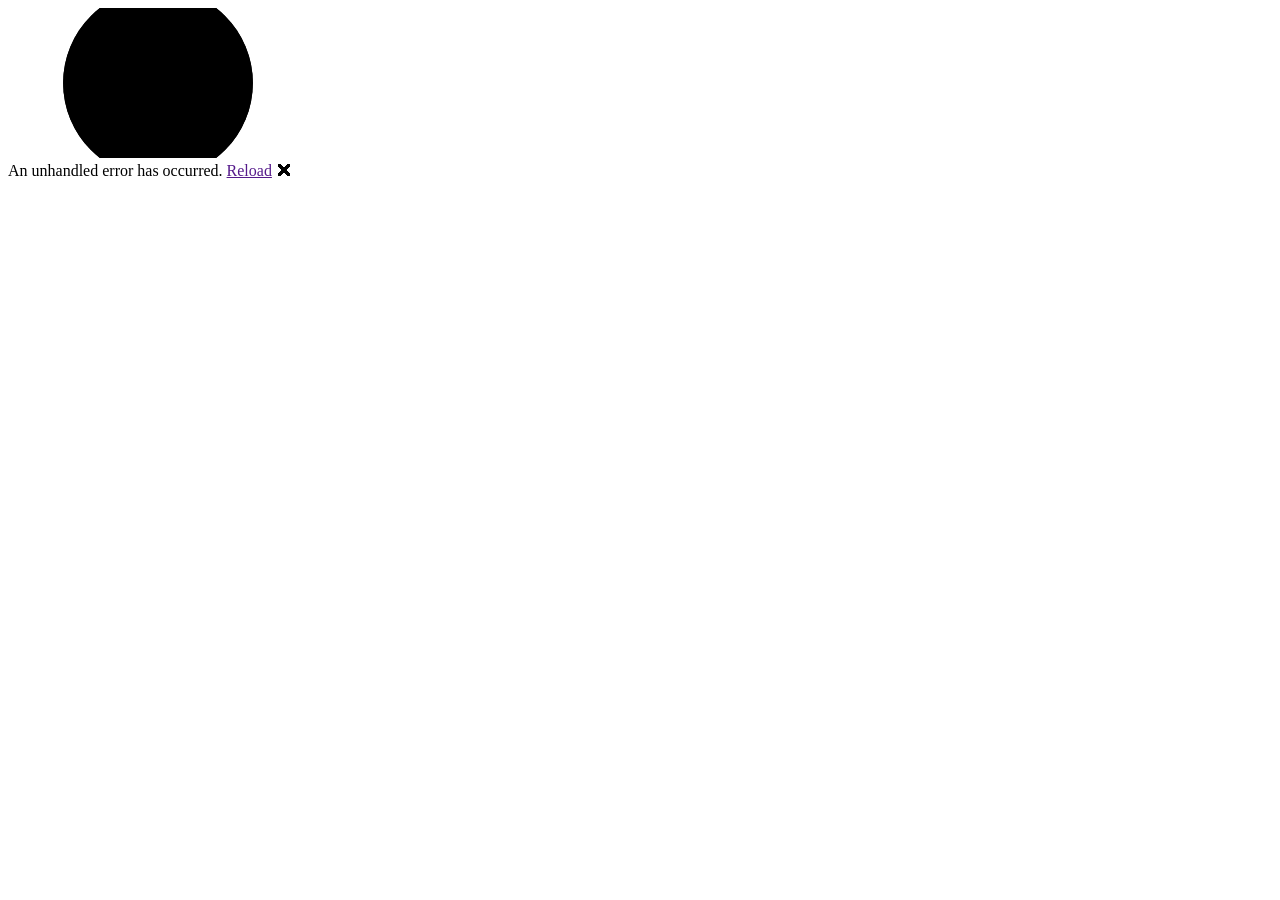
==== src/Portfolio.Client/wwwroot/index.html @ 2764f1bd "Add social preview, robots.txt, sitemap and LinkedIn link Open Graph and Twitter card tags, plus a 1" ====
<!DOCTYPE html>
<html lang="en">

<head>
    <meta charset="utf-8" />
    <meta name="viewport" content="width=device-width, initial-scale=1.0" />
    <title>Oliwer Karlsson — Fullstack Developer</title>
    <meta name="description" content="Fullstack developer in Gothenburg working in C#, JavaScript and Java. Projects, and the reasoning behind them." />
    <base href="/" />

    <!--
        Social preview. Blazor renders client-side, so a scraper only ever sees this
        file — there is one card for the whole site, not one per route. og:image must
        be an absolute URL; relative paths are ignored by every major scraper.
    -->
    <meta property="og:type" content="website" />
    <meta property="og:site_name" content="Oliwer Karlsson" />
    <meta property="og:title" content="Oliwer Karlsson — Fullstack Developer" />
    <meta property="og:description" content="Fullstack developer in Gothenburg working in C#, JavaScript and Java. Projects, and the reasoning behind them." />
    <meta property="og:url" content="https://ambitious-coast-0312a8e0f.7.azurestaticapps.net/" />
    <meta property="og:image" content="https://ambitious-coast-0312a8e0f.7.azurestaticapps.net/img/og-image.png" />
    <meta property="og:image:width" content="1200" />
    <meta property="og:image:height" content="630" />
    <meta property="og:image:alt" content="Oliwer Karlsson — Fullstack Developer, Gothenburg" />
    <meta name="twitter:card" content="summary_large_image" />
    <meta name="twitter:title" content="Oliwer Karlsson — Fullstack Developer" />
    <meta name="twitter:description" content="Fullstack developer in Gothenburg working in C#, JavaScript and Java." />
    <meta name="twitter:image" content="https://ambitious-coast-0312a8e0f.7.azurestaticapps.net/img/og-image.png" />
    <link rel="stylesheet" href="css/app.css" />
    <link rel="icon" type="image/svg+xml" href="favicon.svg" />
    <link href="Portfolio.Client.styles.css" rel="stylesheet" />
</head>

<body>
    <div id="app">
        <svg class="loading-progress">
            <circle r="40%" cx="50%" cy="50%" />
            <circle r="40%" cx="50%" cy="50%" />
        </svg>
        <div class="loading-progress-text"></div>
    </div>

    <div id="blazor-error-ui">
        An unhandled error has occurred.
        <a href="" class="reload">Reload</a>
        <a class="dismiss">🗙</a>
    </div>
    <script src="_framework/blazor.webassembly.js"></script>
</body>

</html>
---- src/Portfolio.Client/wwwroot/css/app.css ----
/* ==========================================================================
   Design tokens — Microsoft palette
   The four logo squares are used as accents to signal the tech stack; the
   Fluent "communication blue" carries interactive elements.
   ========================================================================== */

:root {
    /* Microsoft logo squares */
    --ms-red: #F25022;
    --ms-green: #7FBA00;
    --ms-blue: #00A4EF;
    --ms-yellow: #FFB900;

    /* Translucent versions for background washes. Defined here so no colour
       literal exists outside :root. */
    --ms-red-wash: rgba(242, 80, 34, .13);
    --ms-green-wash: rgba(127, 186, 0, .15);
    --ms-blue-wash: rgba(0, 164, 239, .13);
    --ms-yellow-wash: rgba(255, 185, 0, .16);

    /* Fluent communication blue — primary interactive colour */
    --primary: #0078D4;
    --primary-hover: #106EBE;
    --primary-active: #005A9E;
    --primary-subtle: #DEECF9;

    /* Fluent neutrals */
    --grey-190: #201F1E;
    --grey-160: #323130;
    --grey-130: #605E5C;
    --grey-90: #8A8886;
    --grey-60: #C8C6C4;
    --grey-30: #EDEBE9;
    --grey-20: #F3F2F1;
    --white: #FFFFFF;

    /* Semantic */
    --bg: var(--white);
    --bg-subtle: var(--grey-20);
    --surface: var(--white);
    --text: var(--grey-190);
    --text-muted: var(--grey-130);
    --border: var(--grey-30);

    --header-height: 4rem;
    --content-max: 68rem;

    --radius: 4px;
    --shadow-sm: 0 1px 2px rgba(0, 0, 0, .08), 0 2px 4px rgba(0, 0, 0, .04);
    --shadow-md: 0 2px 4px rgba(0, 0, 0, .10), 0 8px 16px rgba(0, 0, 0, .06);
}

@media (prefers-color-scheme: dark) {
    :root {
        --bg: #1B1A19;
        --bg-subtle: #252423;
        --surface: #252423;
        --text: #F3F2F1;
        --text-muted: #C8C6C4;
        --border: #3B3A39;
        --primary: #2899F5;
        --primary-hover: #4FADF7;
        --primary-subtle: #10334F;
    }
}

/* ==========================================================================
   Reset & base
   ========================================================================== */

*, *::before, *::after {
    box-sizing: border-box;
}

html {
    scroll-behavior: smooth;
    /* Anchor targets clear the sticky header instead of hiding under it. */
    scroll-padding-top: calc(var(--header-height) + 1rem);
}

body {
    margin: 0;
    font-family: 'Segoe UI', system-ui, -apple-system, 'Helvetica Neue', Arial, sans-serif;
    font-size: 1rem;
    line-height: 1.6;
    color: var(--text);
    background: var(--bg);
    -webkit-font-smoothing: antialiased;
}

h1, h2, h3, h4 {
    margin: 0 0 .5em;
    line-height: 1.25;
    font-weight: 600;
    letter-spacing: -.01em;
}

h1 { font-size: clamp(2rem, 5vw, 3rem); }
h2 { font-size: clamp(1.5rem, 3vw, 2rem); }
h3 { font-size: 1.25rem; }

p { margin: 0 0 1rem; }

a {
    color: var(--primary);
    text-decoration: none;
}

a:hover { color: var(--primary-hover); text-decoration: underline; }

/* Visible keyboard focus everywhere — never remove without a replacement. */
:focus-visible {
    outline: 2px solid var(--primary);
    outline-offset: 2px;
}

img { max-width: 100%; height: auto; }

code {
    font-family: 'Cascadia Code', Consolas, 'Courier New', monospace;
    font-size: .9em;
    background: var(--bg-subtle);
    padding: .15em .4em;
    border-radius: var(--radius);
}

/* ==========================================================================
   Shared building blocks
   ========================================================================== */

.container {
    width: 100%;
    max-width: var(--content-max);
    margin-inline: auto;
    padding-inline: 1.5rem;
}

/* The four Microsoft squares, used as a brand mark and section marker. */
.ms-squares {
    display: grid;
    grid-template-columns: repeat(2, 1fr);
    gap: 2px;
    width: 1.5rem;
    height: 1.5rem;
    flex: none;
}

.ms-squares span { display: block; border-radius: 1px; }
.ms-squares span:nth-child(1) { background: var(--ms-red); }
.ms-squares span:nth-child(2) { background: var(--ms-green); }
.ms-squares span:nth-child(3) { background: var(--ms-blue); }
.ms-squares span:nth-child(4) { background: var(--ms-yellow); }

/* Four-colour rule used to separate major regions. */
.ms-rule {
    height: 3px;
    border: 0;
    margin: 0;
    background: linear-gradient(to right,
        var(--ms-red) 0 25%,
        var(--ms-green) 25% 50%,
        var(--ms-blue) 50% 75%,
        var(--ms-yellow) 75% 100%);
}

.btn {
    display: inline-flex;
    align-items: center;
    gap: .5rem;
    padding: .625rem 1.25rem;
    border: 1px solid transparent;
    border-radius: var(--radius);
    font: inherit;
    font-weight: 600;
    cursor: pointer;
    transition: background-color .15s ease, border-color .15s ease;
}

.btn-primary {
    background: var(--primary);
    color: var(--white);
}

.btn-primary:hover { background: var(--primary-hover); color: var(--white); text-decoration: none; }
.btn-primary:active { background: var(--primary-active); }

.btn-secondary {
    background: transparent;
    color: var(--text);
    border-color: var(--grey-90);
}

.btn-secondary:hover { background: var(--bg-subtle); text-decoration: none; }

/* Tech stack pill. Accent colour is set per-item so the stack reads as the
   Microsoft palette rather than a single flat colour. */
.tech-pill {
    display: inline-flex;
    align-items: center;
    gap: .5rem;
    padding: .3rem .75rem;
    background: var(--surface);
    border: 1px solid var(--border);
    border-radius: 999px;
    font-size: .875rem;
    color: var(--text-muted);
    white-space: nowrap;
}

.tech-pill::before {
    content: "";
    width: .5rem;
    height: .5rem;
    border-radius: 50%;
    background: var(--accent, var(--primary));
    flex: none;
}

/* Accent classes rather than inline style attributes — the CSP sets
   style-src 'self', which blocks style="" by design.
   One per project page; the four logo colours are the whole set. */
.accent-red { --accent: var(--ms-red); --accent-wash: var(--ms-red-wash); }
.accent-green { --accent: var(--ms-green); --accent-wash: var(--ms-green-wash); }
.accent-blue { --accent: var(--ms-blue); --accent-wash: var(--ms-blue-wash); }
.accent-yellow { --accent: var(--ms-yellow); --accent-wash: var(--ms-yellow-wash); }

.not-found {
    padding-block: clamp(3rem, 9vw, 6rem);
    max-width: 40rem;
}

.not-found-code {
    margin: 0;
    font-size: clamp(3.5rem, 12vw, 6rem);
    font-weight: 700;
    line-height: 1;
    letter-spacing: -.04em;
    color: var(--grey-60);
}

/* ==========================================================================
   Blazor framework UI
   ========================================================================== */

.valid.modified:not([type=checkbox]) { outline: 1px solid var(--ms-green); }
.invalid { outline: 1px solid var(--ms-red); }
.validation-message { color: var(--ms-red); font-size: .875rem; }

#blazor-error-ui {
    background: var(--ms-yellow);
    color: var(--grey-190);
    bottom: 0;
    box-shadow: 0 -1px 2px rgba(0, 0, 0, .2);
    display: none;
    left: 0;
    padding: .6rem 1.25rem .7rem 1.25rem;
    position: fixed;
    width: 100%;
    z-index: 1000;
}

#blazor-error-ui .dismiss {
    cursor: pointer;
    position: absolute;
    right: .75rem;
    top: .5rem;
}

.blazor-error-boundary {
    background: var(--ms-red);
    padding: 1rem;
    color: var(--white);
    border-radius: var(--radius);
}

.blazor-error-boundary::after { content: "An error has occurred."; }

/* Startup loading indicator, recoloured to the palette. */
.loading-progress {
    position: relative;
    display: block;
    width: 8rem;
    height: 8rem;
    margin: 20vh auto 1rem auto;
}

.loading-progress circle {
    fill: none;
    stroke: var(--grey-30);
    stroke-width: .5rem;
    transform-origin: 50% 50%;
    transform: rotate(-90deg);
}

.loading-progress circle:last-child {
    stroke: var(--primary);
    stroke-dasharray: calc(3.141 * var(--blazor-load-percentage, 0%) * 0.8), 500%;
    transition: stroke-dasharray .05s ease-in-out;
}

.loading-progress-text {
    position: absolute;
    text-align: center;
    font-weight: 600;
    color: var(--text-muted);
    inset: calc(20vh + 3.25rem) 0 auto 0;
}

.loading-progress-text:after { content: var(--blazor-load-percentage-text, "Loading"); }

@media (prefers-reduced-motion: reduce) {
    html { scroll-behavior: auto; }
    *, *::before, *::after { transition-duration: .01ms !important; animation-duration: .01ms !important; }
}
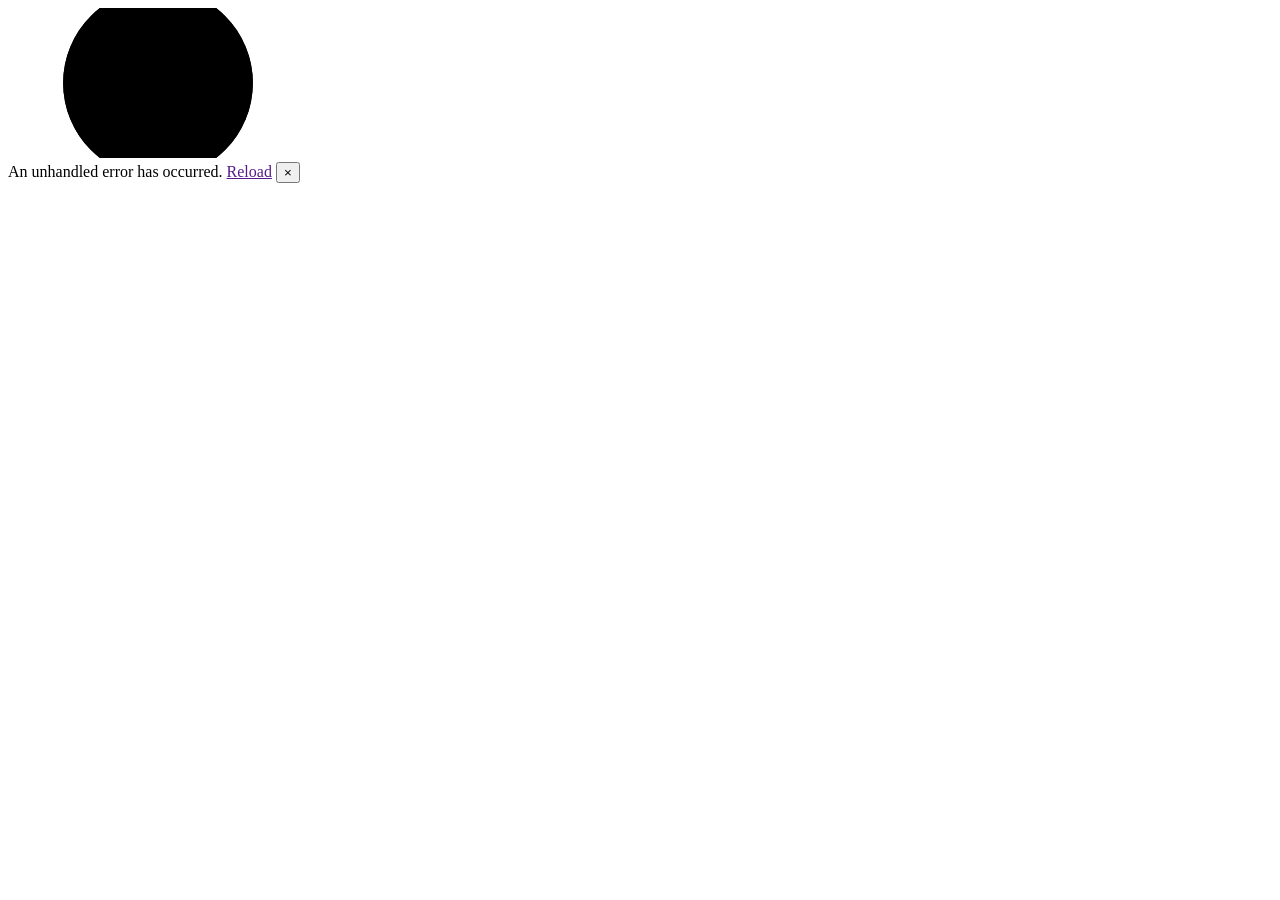
==== commit e426f290: "Fix link names on cards and badges, close the menu on Escape, and make the error bar dismissable by " ====
--- a/src/Portfolio.Client/wwwroot/index.html
+++ b/src/Portfolio.Client/wwwroot/index.html
@@ -5,7 +5,7 @@
     <meta charset="utf-8" />
     <meta name="viewport" content="width=device-width, initial-scale=1.0" />
     <title>Oliwer Karlsson — Fullstack Developer</title>
-    <meta name="description" content="Fullstack developer in Gothenburg working in C#, JavaScript and Java. Projects, and the reasoning behind them." />
+    <meta name="description" content="Each project written up with the reasoning behind it — what I built and why it's built that way. C#, JavaScript, Java and TypeScript." />
     <base href="/" />
 
     <!--
@@ -16,7 +16,7 @@
     <meta property="og:type" content="website" />
     <meta property="og:site_name" content="Oliwer Karlsson" />
     <meta property="og:title" content="Oliwer Karlsson — Fullstack Developer" />
-    <meta property="og:description" content="Fullstack developer in Gothenburg working in C#, JavaScript and Java. Projects, and the reasoning behind them." />
+    <meta property="og:description" content="Each project written up with the reasoning behind it — what I built and why it's built that way. C#, JavaScript, Java and TypeScript." />
     <meta property="og:url" content="https://ambitious-coast-0312a8e0f.7.azurestaticapps.net/" />
     <meta property="og:image" content="https://ambitious-coast-0312a8e0f.7.azurestaticapps.net/img/og-image.png" />
     <meta property="og:image:width" content="1200" />
@@ -43,7 +43,9 @@
     <div id="blazor-error-ui">
         An unhandled error has occurred.
         <a href="" class="reload">Reload</a>
-        <a class="dismiss">🗙</a>
+        <!-- A button, not an <a> without href, so it can be reached by keyboard. Blazor
+             finds it by the dismiss class alone. -->
+        <button type="button" class="dismiss" aria-label="Dismiss">×</button>
     </div>
     <script src="_framework/blazor.webassembly.js"></script>
 </body>
--- a/src/Portfolio.Client/wwwroot/css/app.css
+++ b/src/Portfolio.Client/wwwroot/css/app.css
@@ -23,6 +23,13 @@
     --primary-hover: #106EBE;
     --primary-active: #005A9E;
     --primary-subtle: #DEECF9;
+
+    /* Text needs more contrast than fills do. --primary is 4.05:1 on the tinted
+       sections, so link text is a step darker; text on a --primary fill has its
+       own token because the two themes need opposite colours. */
+    --link: var(--primary-hover);
+    --link-hover: var(--primary-active);
+    --on-primary: var(--white);
 
     /* Fluent neutrals */
     --grey-190: #201F1E;
@@ -38,6 +45,12 @@
     --bg: var(--white);
     --bg-subtle: var(--grey-20);
     --surface: var(--white);
+
+    /* Card background, separate from --surface so the header, form inputs and
+       pills keep a fixed colour. Cards alternate against their section instead:
+       a card must contrast with whatever it sits on, and the page alternates
+       plain and tinted sections. See the .section-alt override below. */
+    --card: var(--grey-20);
     --text: var(--grey-190);
     --text-muted: var(--grey-130);
     --border: var(--grey-30);
@@ -54,14 +67,35 @@
     :root {
         --bg: #1B1A19;
         --bg-subtle: #252423;
-        --surface: #252423;
+        /* Must stay distinct from --bg-subtle. Cards sit on tinted sections, so
+           when these matched, only a 1px border separated a card from its
+           background and nothing read as a surface. Lighter rather than darker:
+           in a dark theme, elevation reads as lighter, and the cards already
+           carry a hover shadow. */
+        --surface: #2E2D2C;
+        --card: #2E2D2C;
         --text: #F3F2F1;
         --text-muted: #C8C6C4;
         --border: #3B3A39;
         --primary: #2899F5;
         --primary-hover: #4FADF7;
+        --primary-active: #6CB8F6;
         --primary-subtle: #10334F;
+        --link: var(--primary);
+        --link-hover: var(--primary-hover);
+        --on-primary: var(--grey-190);
     }
+
+}
+
+/* Cards contrast with whatever section they sit on, flipping direction rather
+   than holding one colour. On a plain section the card is the lighter tone; on
+   a tinted section it is the darker one. That is the conventional light-mode
+   pattern (white cards on grey, grey cards on white) and gives equal separation
+   in dark mode without a card ever matching its own background — which is what
+   happened when a single value had to serve both. */
+.section-alt {
+    --card: var(--bg);
 }
 
 /* ==========================================================================
@@ -102,11 +136,15 @@
 p { margin: 0 0 1rem; }
 
 a {
-    color: var(--primary);
+    color: var(--link);
     text-decoration: none;
 }
 
-a:hover { color: var(--primary-hover); text-decoration: underline; }
+a:hover { color: var(--link-hover); text-decoration: underline; }
+
+/* Inside a sentence colour alone does not mark a link: it is too close in
+   lightness to the muted text around it. */
+p a:not(.btn) { text-decoration: underline; }
 
 /* Visible keyboard focus everywhere — never remove without a replacement. */
 :focus-visible {
@@ -178,10 +216,10 @@
 
 .btn-primary {
     background: var(--primary);
-    color: var(--white);
-}
-
-.btn-primary:hover { background: var(--primary-hover); color: var(--white); text-decoration: none; }
+    color: var(--on-primary);
+}
+
+.btn-primary:hover { background: var(--primary-hover); color: var(--on-primary); text-decoration: none; }
 .btn-primary:active { background: var(--primary-active); }
 
 .btn-secondary {
@@ -190,7 +228,7 @@
     border-color: var(--grey-90);
 }
 
-.btn-secondary:hover { background: var(--bg-subtle); text-decoration: none; }
+.btn-secondary:hover { background: var(--bg-subtle); color: var(--text); text-decoration: none; }
 
 /* Tech stack pill. Accent colour is set per-item so the stack reads as the
    Microsoft palette rather than a single flat colour. */
@@ -218,15 +256,24 @@
 
 /* Accent classes rather than inline style attributes — the CSP sets
    style-src 'self', which blocks style="" by design.
-   One per project page; the four logo colours are the whole set. */
+   One per project page; the four logo colours are the whole set. They mark
+   things - bars, dots, squares - and never colour text: on white none of them
+   reaches the 4.5:1 that small text needs. */
 .accent-red { --accent: var(--ms-red); --accent-wash: var(--ms-red-wash); }
 .accent-green { --accent: var(--ms-green); --accent-wash: var(--ms-green-wash); }
 .accent-blue { --accent: var(--ms-blue); --accent-wash: var(--ms-blue-wash); }
 .accent-yellow { --accent: var(--ms-yellow); --accent-wash: var(--ms-yellow-wash); }
 
+/* A project with nothing to show yet. A neutral, not a fifth accent. */
+.accent-neutral { --accent: var(--grey-90); --accent-wash: transparent; }
+
 .not-found {
     padding-block: clamp(3rem, 9vw, 6rem);
-    max-width: 40rem;
+}
+
+/* On the content, not the centred container - see .project-body. */
+.not-found > * {
+    max-width: min(40rem, 100%);
 }
 
 .not-found-code {
@@ -241,10 +288,6 @@
 /* ==========================================================================
    Blazor framework UI
    ========================================================================== */
-
-.valid.modified:not([type=checkbox]) { outline: 1px solid var(--ms-green); }
-.invalid { outline: 1px solid var(--ms-red); }
-.validation-message { color: var(--ms-red); font-size: .875rem; }
 
 #blazor-error-ui {
     background: var(--ms-yellow);
@@ -259,11 +302,27 @@
     z-index: 1000;
 }
 
+/* The bar is yellow in both themes, so the theme's link colour does not suit it. */
+#blazor-error-ui a { color: inherit; }
+#blazor-error-ui .reload { text-decoration: underline; }
+
 #blazor-error-ui .dismiss {
     cursor: pointer;
     position: absolute;
     right: .75rem;
-    top: .5rem;
+    top: .35rem;
+    padding: 0 .375rem;
+    border: 0;
+    background: none;
+    color: inherit;
+    font: inherit;
+    font-size: 1.375rem;
+    line-height: 1.2;
+}
+
+/* --primary is under 3:1 against the yellow bar, too faint for a focus ring. */
+#blazor-error-ui :focus-visible {
+    outline-color: var(--grey-190);
 }
 
 .blazor-error-boundary {
